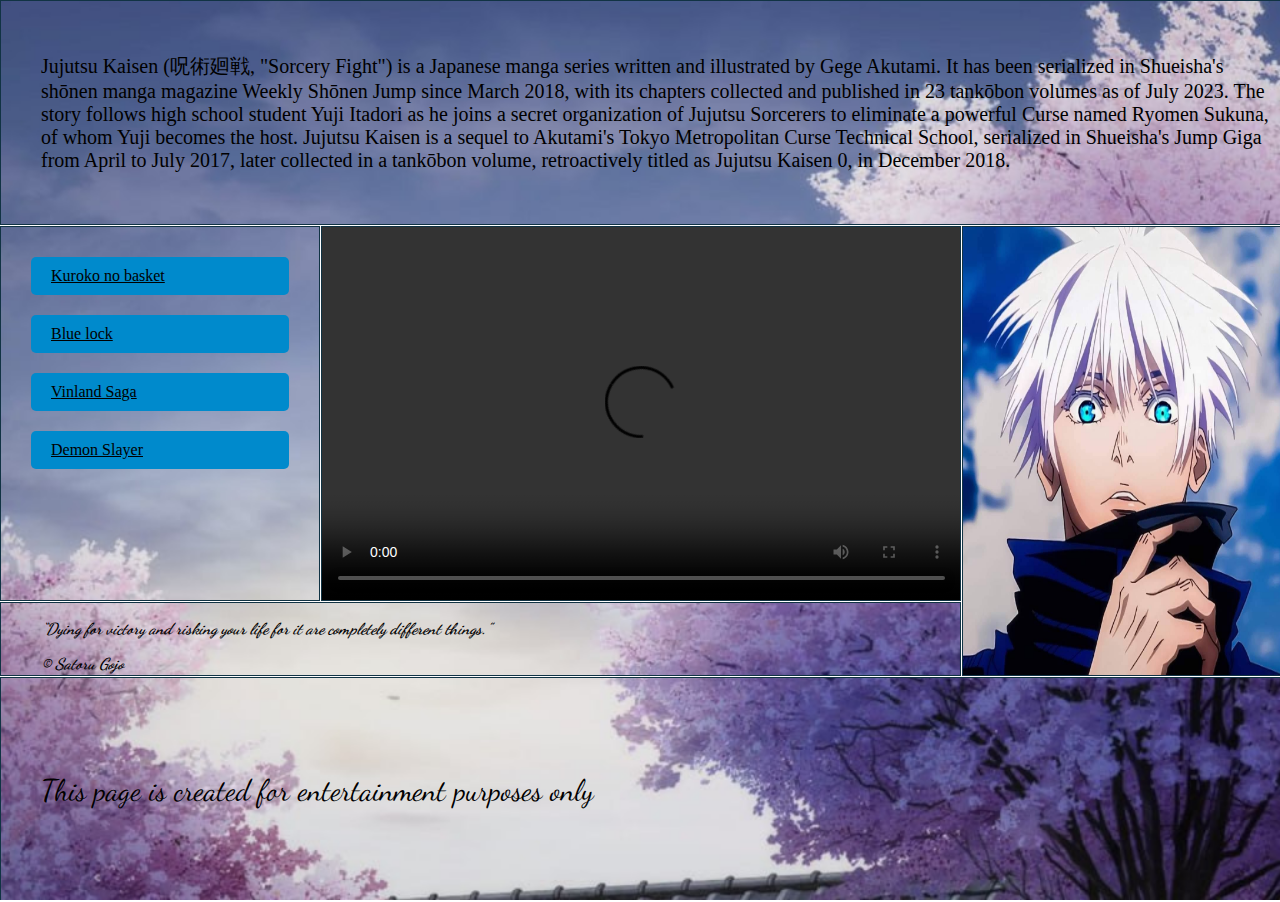
==== index1.html @ 18be0f23 "first commit" ====
<!DOCTYPE html>
<html lang="en">
  <head>
    <meta charset="UTF-8" />
    <meta name="viewport" content="width=device-width, initial-scale=1.0" />
    <title>Document</title>
    <link rel="stylesheet" type="text/css" href="style.css" />
    <link rel="preconnect" href="https://fonts.googleapis.com" />
    <link rel="preconnect" href="https://fonts.gstatic.com" crossorigin />
    <link
      href="https://fonts.googleapis.com/css2?family=Dancing+Script&display=swap"
      rel="stylesheet"
    />
  </head>
  <body>
    <div class="container">
      <div class="part part-1">
        <ol>
          <h>
            Jujutsu Kaisen (呪術廻戦, "Sorcery Fight") is a Japanese manga
            series written and illustrated by Gege Akutami. It has been
            serialized in Shueisha's shōnen manga magazine Weekly Shōnen Jump
            since March 2018, with its chapters collected and published in 23
            tankōbon volumes as of July 2023. The story follows high school
            student Yuji Itadori as he joins a secret organization of Jujutsu
            Sorcerers to eliminate a powerful Curse named Ryomen Sukuna, of whom
            Yuji becomes the host. Jujutsu Kaisen is a sequel to Akutami's Tokyo
            Metropolitan Curse Technical School, serialized in Shueisha's Jump
            Giga from April to July 2017, later collected in a tankōbon volume,
            retroactively titled as Jujutsu Kaisen 0, in December 2018.
          </h>
        </ol>
      </div>
      <div class="part part-2">
        <ul>
          <li><a href="index.html">Kuroko no basket</a></li>
          <li><a href="index2.html">Blue lock</a></li>
          <li><a href="index3.html">Vinland Saga</a></li>
          <li><a href="index4.html">Demon Slayer</a></li>
        </ul>
      </div>
      <div class="part part-3">
        <video controls>
          <source src="video/jujutsu.mp4" type="video/mp4" />
        </video>
      </div>
      <div class="part part-4">
        <img src="img/gojo.jpg" usemap="#gojo-map" />
        <map name="gojo-map">
          <area
            shape="rect"
            coords="0,0,400,400"
            href="https://en.wikipedia.org/wiki/Jujutsu_Kaisen"
            alt="Перейти на сайт"
            target="_blank"
          />
        </map>
      </div>
      <div class="part part-5">
        <blockquote>
          <em>
            “Dying for victory and risking your life for it are completely
            different things.”
            <p>&copy; Satoru Gojo</p>
          </em>
        </blockquote>
      </div>
      <div class="part part-6">
        <ol>
          <h> This page is created for entertainment purposes only </h>
        </ol>
      </div>
    </div>
  </body>
</html>
---- style.css ----
.container {
  display: grid;
  grid-template-rows: repeat(12, 1fr);
  grid-template-columns: repeat(8, 1fr);
  gap: 3px;
  height: 100%;
}

body,
html {
  overflow: hidden;
  margin: 0;
  padding: 0;
  height: 100%;
}

.part-1 {
  display: flex;
  flex-direction: column;
  justify-content: center;
  align-items: flex-start;
  grid-row: 1 / 4;
  grid-column: 1 / -1;
  overflow: auto;
}

.part-2 {
  grid-row: 4 / 9;
  grid-column: 1 / 3;
  overflow: auto;
}

.part-3 {
  grid-row: 4 / 9;
  grid-column: 3 / 7;
  overflow: auto;
}

.part-4 {
  grid-row: 4 / 10;
  grid-column: 7 / 9;
  overflow: auto;
}

.part-5 {
  grid-row: 9 / 10;
  grid-column: 1 / 7;
  overflow: auto;
}

.part-6 {
  display: flex;
  flex-direction: column;
  justify-content: center;
  align-items: flex-start;
  grid-row: 10 / -1;
  grid-column: 1 / -1;
  overflow: auto;
}

.part {
  background-image: url("img/background.jpg");
  background-size: cover;
  background-blur: 50px;
  background-attachment: fixed;
  width: 100%;
  height: 100%;
  border: 1px solid #134;
}

video {
  width: 100%;
  height: 100%;
  object-fit: cover;
}

img {
  width: 100%;
  height: 100%;
}

.part-2 ul {
  list-style: none;
  padding: 10px;
  margin: 20px;
}

.part-2 ul li {
  margin-bottom: 20px;
}

.part-2 ul li a {
  display: block;
  padding: 10px 20px;
  background-color: #008acc;
  color: #000;
  text-decoration: align;
  border-radius: 5px;
  transition: background-color 0.5s ease;
}

.part-2 ul li a:hover {
  background-color: #0056b3;
}

.part-5 blockquote {
  font-size: 16px;
  font-family: "Dancing Script", cursive;
  font-weight: bold;
}

.part-6 h {
  font-size: 30px;
  font-family: "Dancing Script", cursive;
}
.part-1 h {
  font-size: 20px;
}
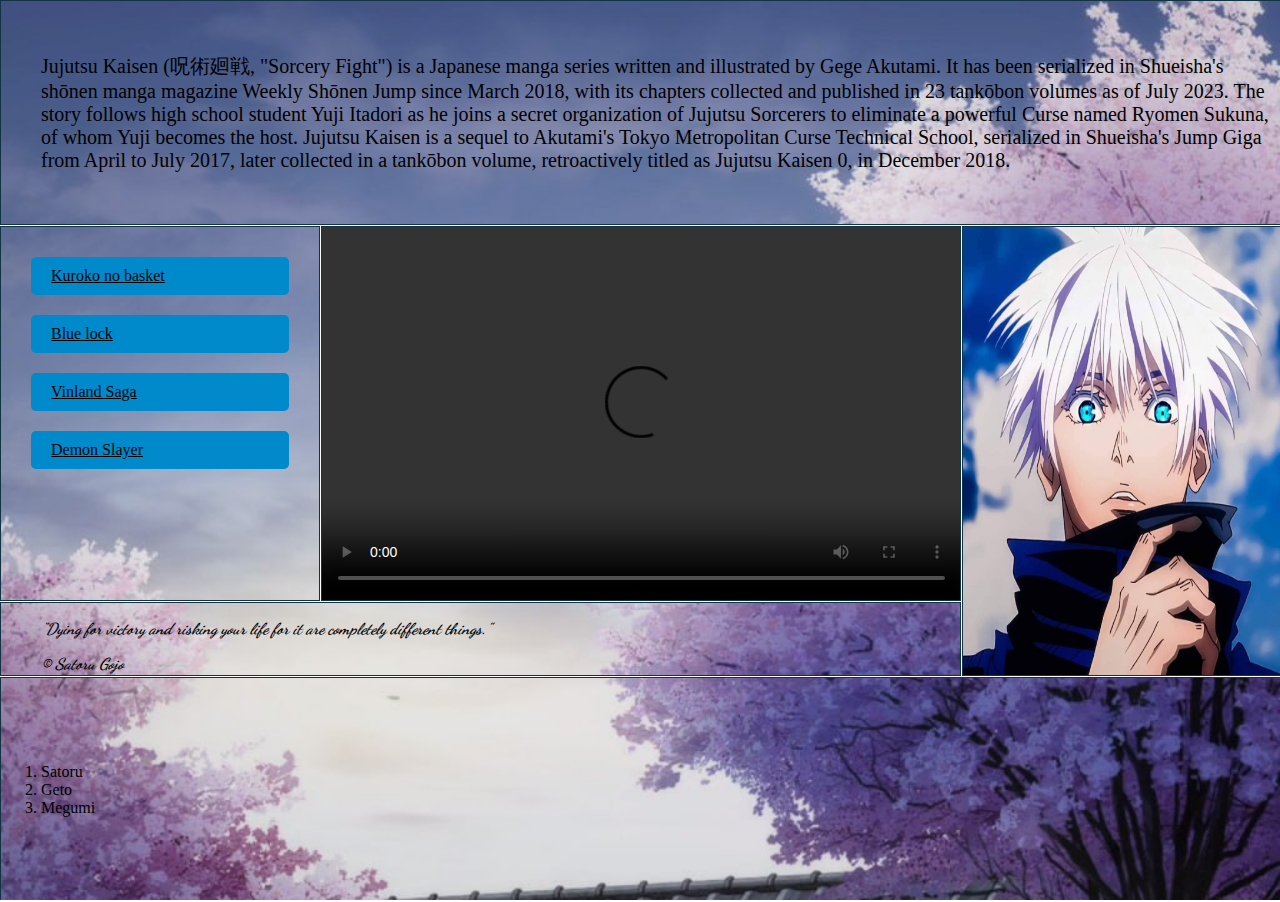
==== commit 73c5052b: "Update index1.html" ====
--- a/index1.html
+++ b/index1.html
@@ -67,7 +67,9 @@
       </div>
       <div class="part part-6">
         <ol>
-          <h> This page is created for entertainment purposes only </h>
+          <li>Satoru</li>
+          <li>Geto</li>
+          <li>Megumi</li>
         </ol>
       </div>
     </div>
--- a/style.css
+++ b/style.css
@@ -61,7 +61,6 @@
 .part {
   background-image: url("img/background.jpg");
   background-size: cover;
-  background-blur: 50px;
   background-attachment: fixed;
   width: 100%;
   height: 100%;
